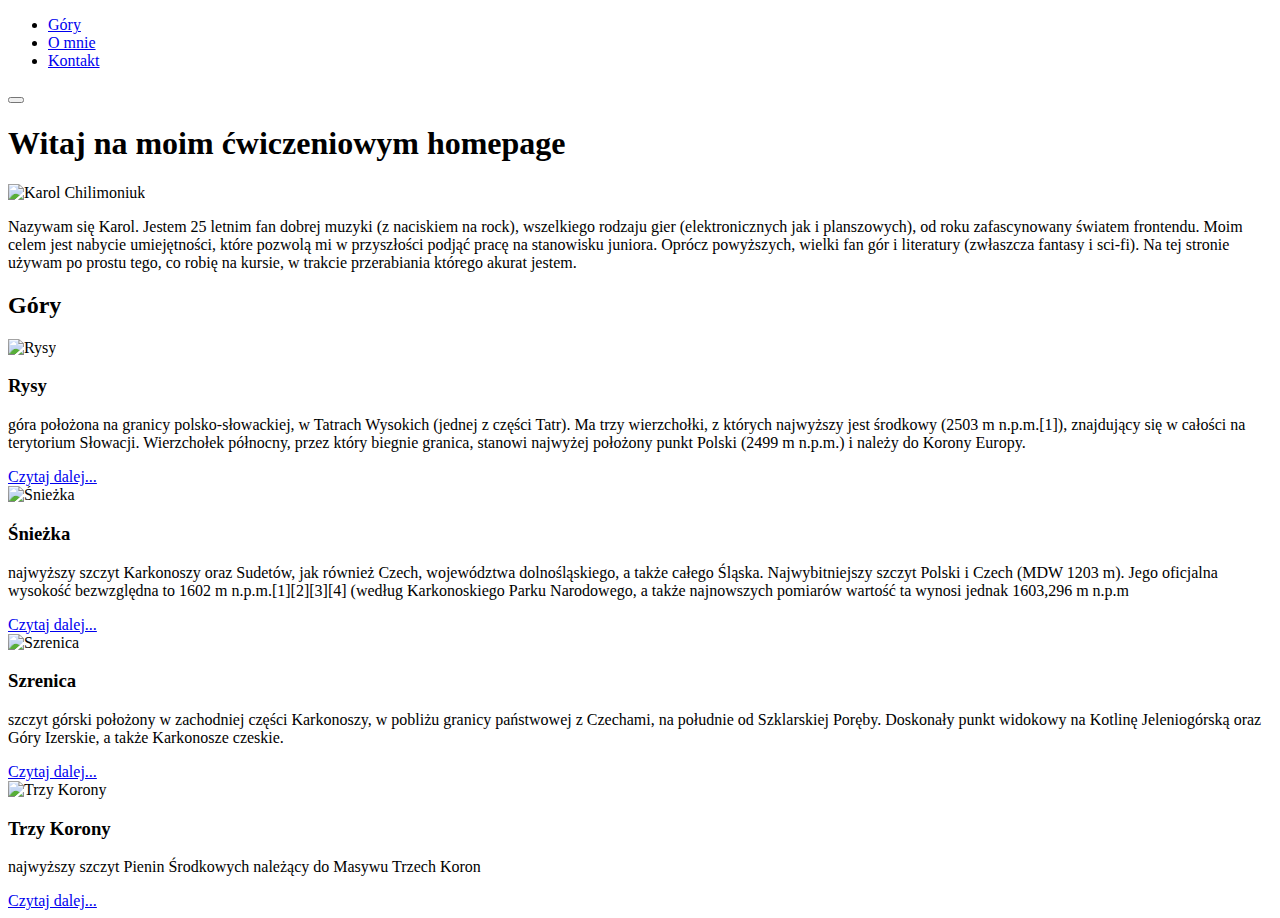
==== src/content/index.html @ 00498116 "added mobile style for main and modified js script" ====
<!DOCTYPE html>
<html lang="pl">
<head>
  <meta charset="UTF-8">
  <meta name="viewport" content="width=device-width, initial-scale=1.0">
  <meta http-equiv="X-UA-Compatible" content="ie=edge">
	<title>myMountains</title>
	<link href="https://fonts.googleapis.com/css?family=Titillium+Web:400,700&display=swap" rel="stylesheet">
	<link rel="stylesheet" href="css/main.css">
  <script src="https://kit.fontawesome.com/187335cbf2.js"></script>
  <script src="js/main.js" defer></script>
</head>
<body>
  <nav class="navigation navigation--js" id="nav">
    <ul class="navigation__list">
        <li class="navigation__item"><a href="#mountains" class="navigation__link"><i class="fas fa-mountain"></i>Góry</a></li>
        <li class="navigation__item"><a href="#about" class="navigation__link" target="_blank"><i class="fas fa-male"></i>O mnie</a></li>
        <li class="navigation__item"><a href="contact.html" class="navigation__link" target="_blank"><i class="fas fa-file-signature"></i>Kontakt</a></li>
    </ul>
  </nav>
  <button class="menu__switcher menu__switcher--js " aria-label="open the menu"><i class="fas fa-bars"></i></button>
  <header class="header" id="about">
    <h1 class="header__title">Witaj na moim ćwiczeniowym homepage</h1>
    <div class="header__container">
      <img class="header__img" src="assets/img/img.png" alt="Karol Chilimoniuk">
      <p class="header__paragraph">Nazywam się Karol. Jestem 25 letnim fan dobrej muzyki (z naciskiem na rock), wszelkiego rodzaju gier (elektronicznych jak i planszowych), od roku zafascynowany światem frontendu. Moim celem jest nabycie umiejętności, które pozwolą mi w przyszłości podjąć pracę na stanowisku juniora. Oprócz powyższych, wielki fan gór i literatury (zwłaszcza fantasy i sci-fi). Na tej stronie używam po prostu tego, co robię na kursie, w trakcie przerabiania którego akurat jestem.</p>
    </div> 
  </header>
  <main class="main">
    <h2 class="main__title" id="mountains">Góry</h2>
    <article class="main__article">
      <div class="img__container"><img class="main__article-img" src="assets/img/rysy.jpg" alt="Rysy"></div>
      <h3 class="main__article-title">
        Rysy
      </h3>
      <p class="main__article-paragraph"> góra położona na granicy polsko-słowackiej, w Tatrach Wysokich (jednej z części Tatr). Ma trzy wierzchołki, z których najwyższy jest środkowy (2503 m n.p.m.[1]), znajdujący się w całości na terytorium Słowacji. Wierzchołek północny, przez który biegnie granica, stanowi najwyżej położony punkt Polski (2499 m n.p.m.) i należy do Korony Europy.</p>
      <a href="#" class="main__article-link">Czytaj dalej...</a>
    </article>
    <article class="main__article">
      <div class="img__container"><img class="main__article-img" src="assets/img/sniezka.jpg" alt="Śnieżka"></div>
      <h3 class="main__article-title">
        Śnieżka
      </h3>
      <p class="main__article-paragraph">najwyższy szczyt Karkonoszy oraz Sudetów, jak również Czech, województwa dolnośląskiego, a także całego Śląska. Najwybitniejszy szczyt Polski i Czech (MDW 1203 m). Jego oficjalna wysokość bezwzględna to 1602 m n.p.m.[1][2][3][4] (według Karkonoskiego Parku Narodowego, a także najnowszych pomiarów wartość ta wynosi jednak 1603,296 m n.p.m</p>
      <a href="#" class="main__article-link">Czytaj dalej...</a>
    </article>
    <article class="main__article">
      <div class="img__container"><img class="main__article-img" src="assets/img/szrenica.jpg" alt="Szrenica"></div>
      <h3 class="main__article-title">
        Szrenica
      </h3>
      <p class="main__article-paragraph">szczyt górski położony w zachodniej części Karkonoszy, w pobliżu granicy państwowej z Czechami, na południe od Szklarskiej Poręby. Doskonały punkt widokowy na Kotlinę Jeleniogórską oraz Góry Izerskie, a także Karkonosze czeskie.</p>
      <a href="#" class="main__article-link">Czytaj dalej...</a>
    </article>
    <article class="main__article">
      <div class="img__container"><img class="main__article-img" src="assets/img/trzy korony.jpg" alt="Trzy Korony"></div>
      <h3 class="main__article-title">
          Trzy Korony
      </h3>
      <p class="main__article-paragraph">najwyższy szczyt Pienin Środkowych należący do Masywu Trzech Koron</p>
      <a href="#" class="main__article-link">Czytaj dalej...</a>
    </article>
  </main>
  
</body>
</html>
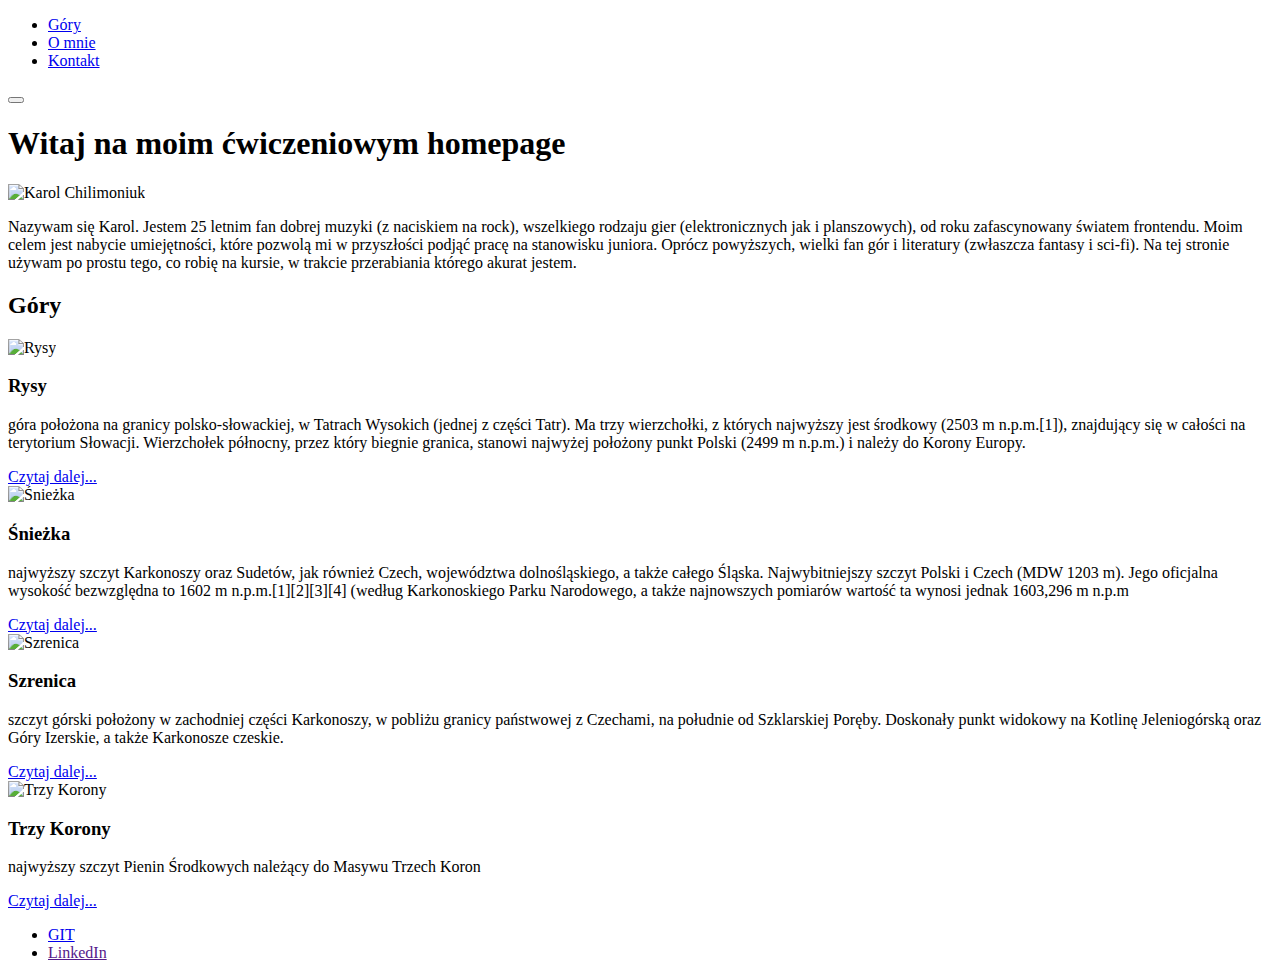
==== commit 146bd08f: "added footer style" ====
--- a/src/content/index.html
+++ b/src/content/index.html
@@ -14,7 +14,7 @@
   <nav class="navigation navigation--js" id="nav">
     <ul class="navigation__list">
         <li class="navigation__item"><a href="#mountains" class="navigation__link"><i class="fas fa-mountain"></i>Góry</a></li>
-        <li class="navigation__item"><a href="#about" class="navigation__link" target="_blank"><i class="fas fa-male"></i>O mnie</a></li>
+        <li class="navigation__item"><a href="#about" class="navigation__link"><i class="fas fa-male"></i>O mnie</a></li>
         <li class="navigation__item"><a href="contact.html" class="navigation__link" target="_blank"><i class="fas fa-file-signature"></i>Kontakt</a></li>
     </ul>
   </nav>
@@ -61,6 +61,15 @@
       <a href="#" class="main__article-link">Czytaj dalej...</a>
     </article>
   </main>
+  <footer class="footer">
+    <nav class="navigation__footer">
+        <ul class="navigation__footer-list">
+          <li class="navigation__footer-item"><a href="https://github.com/KarolChilimoniuk" class="navigation__link--color" target="_blank"><i class="fab fa-github-square"></i>GIT</a></li>
+          <li class="navigation__footer-item"><a href="" class="navigation__link--color"><i class="fab fa-linkedin"></i>LinkedIn</a></li>
+        </ul>
+    </nav>
+    <a href="#nav"><i class="fas fa-arrow-circle-up"></i></a> 
+  </footer>
   
 </body>
 </html>